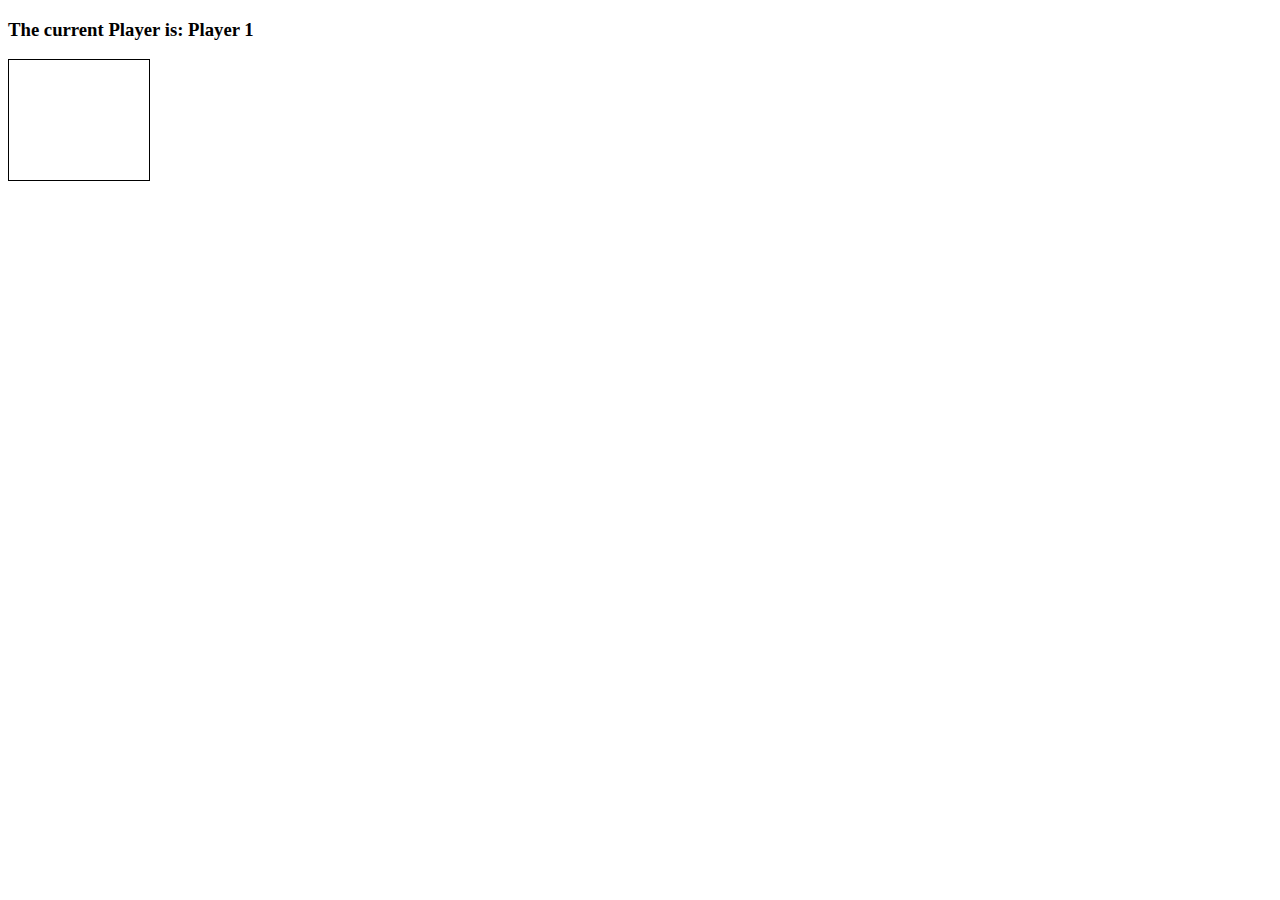
==== connect-four-game/index.html @ cd8d793a "first commit" ====
<!DOCTYPE html>
<html lang="en">
<head>
  <meta charset="UTF-8">
  <meta http-equiv="X-UA-Compatible" content="IE=edge">
  <meta name="viewport" content="width=device-width, initial-scale=1.0">
  <title>Connect Four</title>
  <link rel="stylesheet" href="style.css">
  <script src="app.js" charset="utf-8"></script>
</head>
<body>
  <h3>The current Player is: Player <span id="current-player">1</span></h3>
  <h3 id="result"></h3>

  <div class="grid">
    <div></div>
    <div></div>
    <div></div>
    <div></div>
    <div></div>
    <div></div>
    <div></div>
    <div></div>
    <div></div>
    <div></div>
    <div></div>
    <div></div>
    <div></div>
    <div></div>
    <div></div>
    <div></div>
    <div></div>
    <div></div>
    <div></div>
    <div></div>
    <div></div>
    <div></div>
    <div></div>
    <div></div>
    <div></div>
    <div></div>
    <div></div>
    <div></div>
    <div></div>
    <div></div>
    <div></div>
    <div></div>
    <div></div>
    <div></div>
    <div></div>
    <div></div>
    <div></div>
    <div></div>
    <div></div>
    <div></div>
    <div></div>
    <div></div>
    <div class="taken"></div>
    <div class="taken"></div>
    <div class="taken"></div>
    <div class="taken"></div>
    <div class="taken"></div>
    <div class="taken"></div>
    <div class="taken"></div>
  </div>

</body>
</html>
---- connect-four-game/style.css ----
.grid {
  border: 1px solid;
  height: 120px;
  width: 140px;
  
  display: flex;
  flex-wrap: wrap;
}

.grid div {
  height: 20px;
  width: 20px;
}

.player-one {
  background-color: red;
  border-radius: 10px;
}

.player-two {
  background-color: blue;
  border-radius: 10px;
}
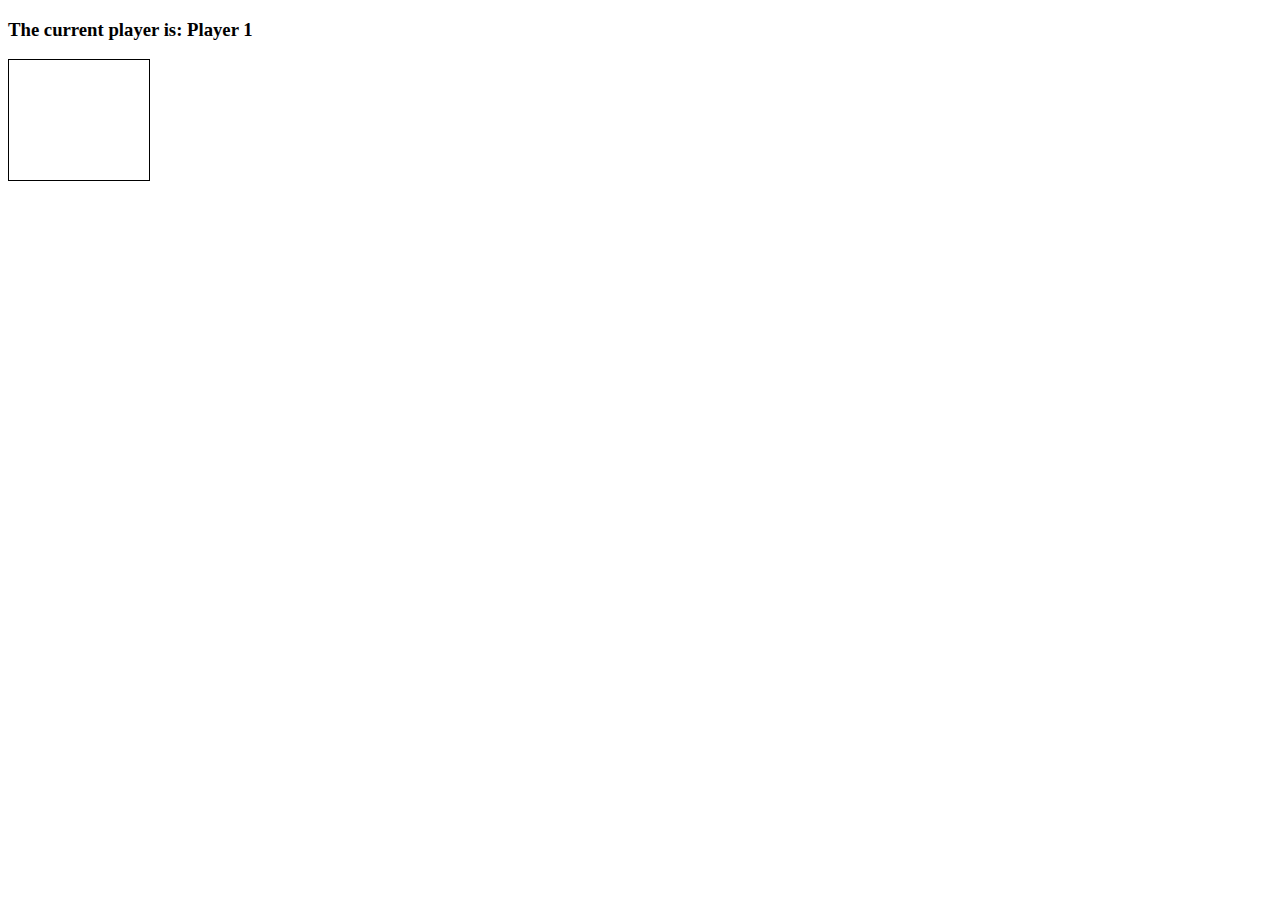
==== commit 843c2bf9: "Update index.html" ====
--- a/connect-four-game/index.html
+++ b/connect-four-game/index.html
@@ -9,7 +9,7 @@
   <script src="app.js" charset="utf-8"></script>
 </head>
 <body>
-  <h3>The current Player is: Player <span id="current-player">1</span></h3>
+  <h3>The current player is: Player <span id="current-player">1</span></h3>
   <h3 id="result"></h3>
 
   <div class="grid">
@@ -65,4 +65,4 @@
   </div>
 
 </body>
-</html>+</html>
